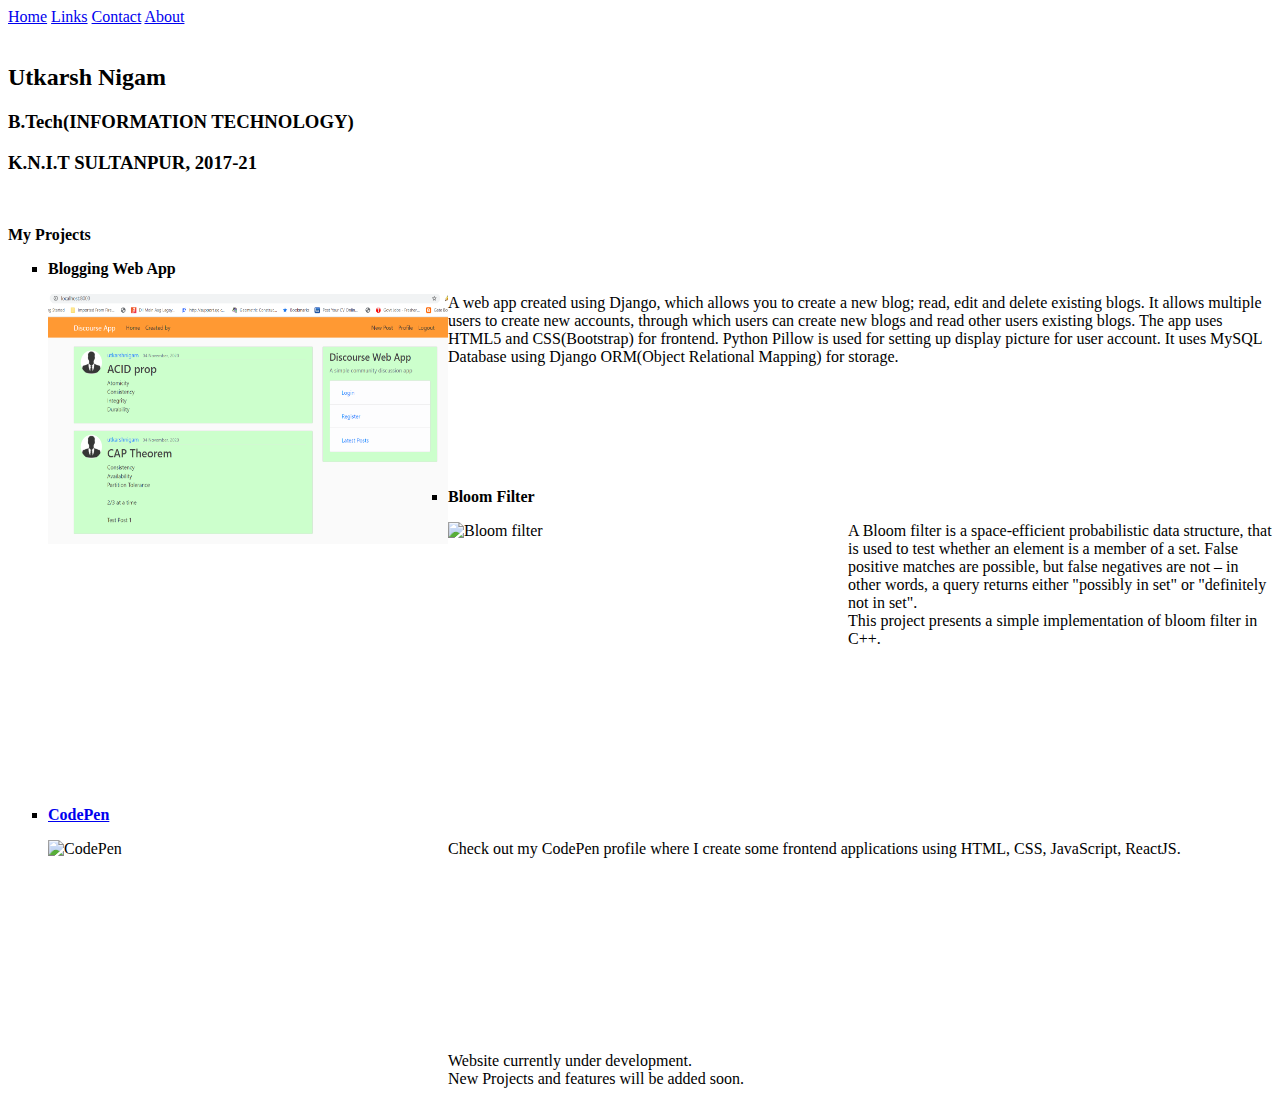
==== index.html @ a579cabe "Create Portflio" ====
<!DOCTYPE html>
<html lang="en">
<head>
    <meta charset="UTF-8">
    <title>Scroll</title>
    <link rel="stylesheet" href="style.css">
    
</head>
    <body>
        
    <div id="header"></div>
        <section>
        <div id="topnav">
  <a class="active" href="#home">Home</a>
  <a class="" href="#links">Links</a>
  <a class="" href="#contact">Contact</a>
  <a class="" href="#about">About</a>
        </div>
            
            <script src="control.js"></script>
            
            <br>
        <h2>Utkarsh Nigam</h2>
        <h3>B.Tech(INFORMATION TECHNOLOGY)</h3>
            <h3>K.N.I.T SULTANPUR, 2017-21</h3>
              </br>
        <p><b>My Projects</b></p>
       <ul style="list-style-type:square">
  <li><p><strong>Blogging Web App</strong></p>
<p>
<img src="disc.png" alt="Discourse App" style="float:left;width:400px;height:250px;">
A web app created using Django, which allows you to create a new blog; read, edit and delete existing blogs. It allows multiple users to create new accounts, through which users can create new blogs and read other users existing blogs. The app uses HTML5 and CSS(Bootstrap) for frontend. Python Pillow is used for setting up display picture for user account. It uses MySQL Database using Django ORM(Object Relational Mapping) for storage.
           </br></br></br></br></br>
</p></li>
           </br>
  <li><p><strong>Bloom Filter</strong></p>
<p>
<img src="bloomfr.gif" alt="Bloom filter" style="float:left;width:400px;height:250px;">
A Bloom filter is a space-efficient probabilistic data structure, that is used to test whether an element is a member of a set. False positive matches are possible, but false negatives are not – in other words, a query returns either "possibly in set" or "definitely not in set".</br>
    This project presents a simple implementation of bloom filter in C++.
</p></li>
</br></br></br></br></br></br></br>

<li><p><strong><a href="https://codepen.io/utkarsh-7" target="_blank">CodePen</a></strong></p>
<p>
<img src="codep.jpg" alt="CodePen" style="float:left;width:400px;height:250px;">
Check out my CodePen profile where I create some frontend applications using HTML, CSS, JavaScript, ReactJS. </br></br></br></br></br></br></br></br></br>
    
</p></li>
  
</ul>     
          
        
        <br>
        
<p>Website currently under development.<br>New Projects and features will be added soon.</p>
        
        </section>
        <script type="text/javascript">
            const bg = document.getElementById('header');
            window.addEventListener('scroll',function(){
                bg.style.backgroundSize = 160 - +window.pageYOffset/12+'%';
                bg.style.opacity = 1 - +window.pageYOffset/700+'';
            })
        </script>
    </body>
</html>
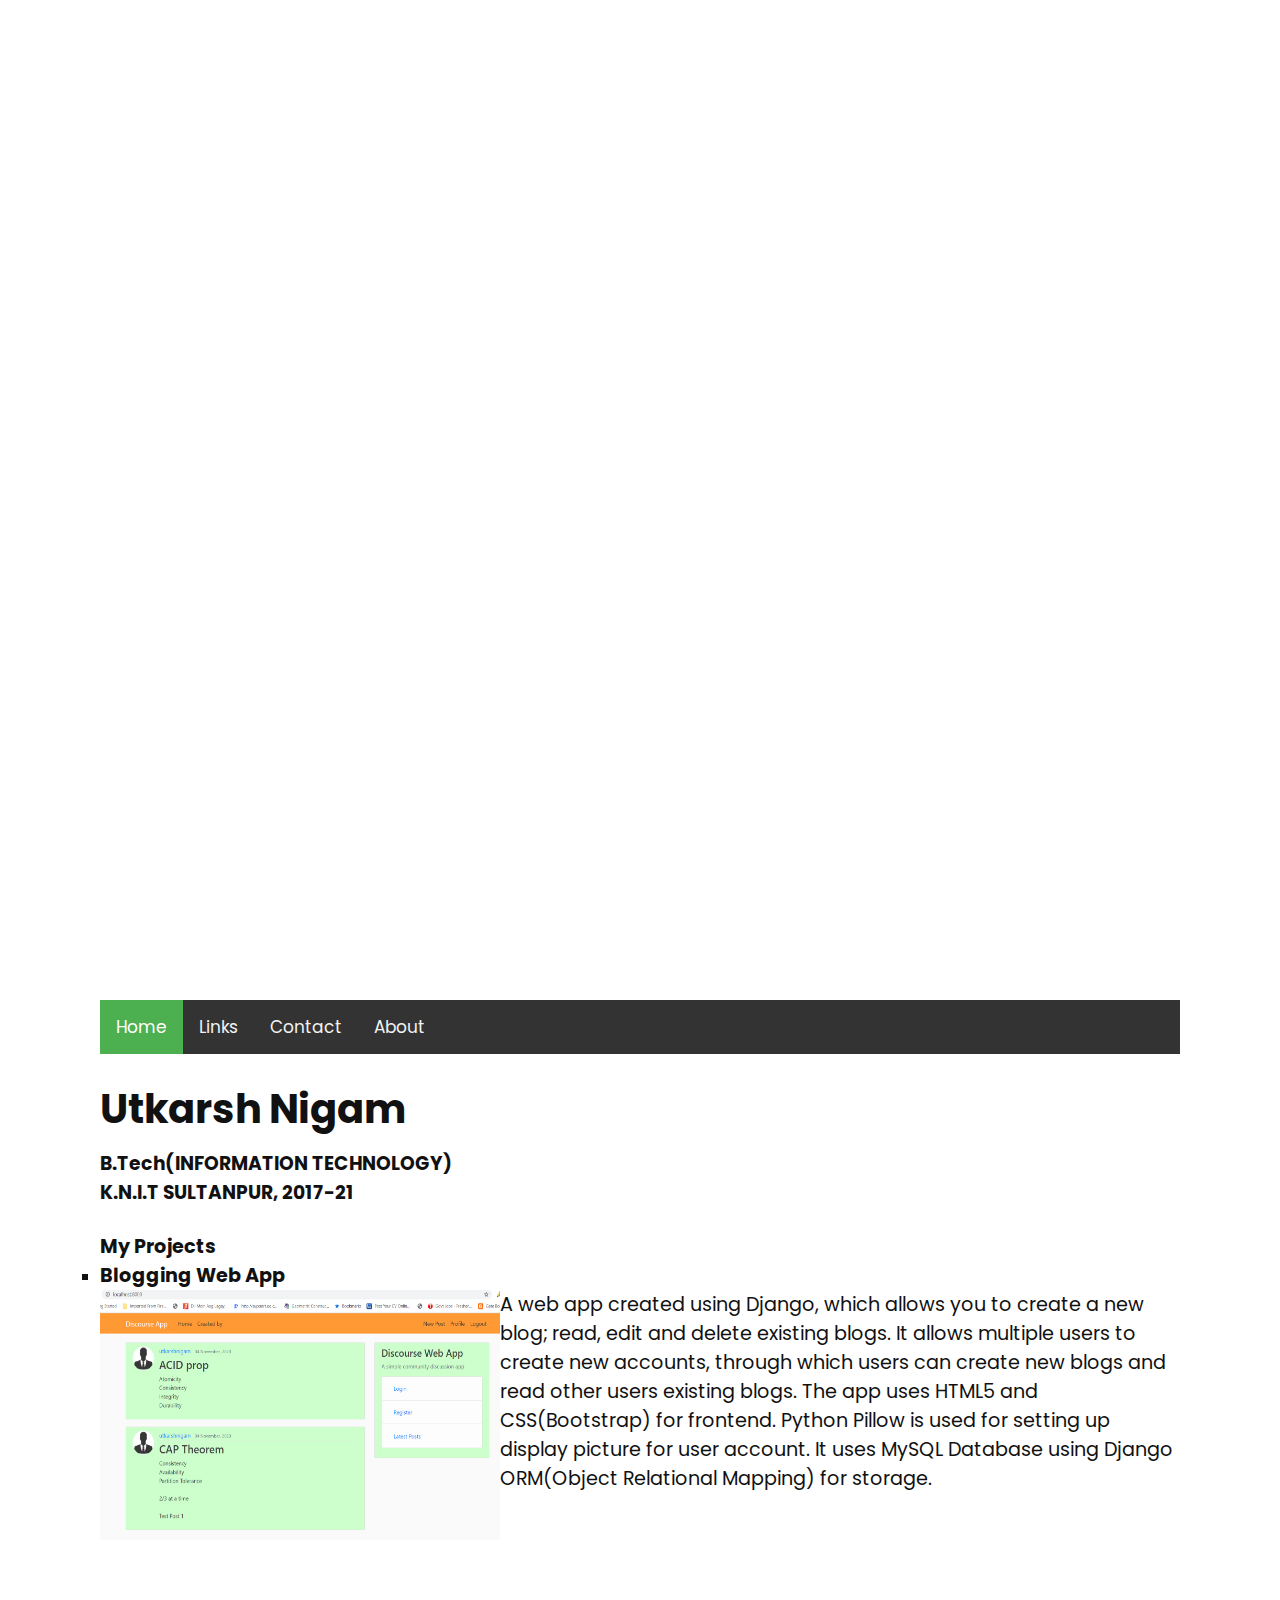
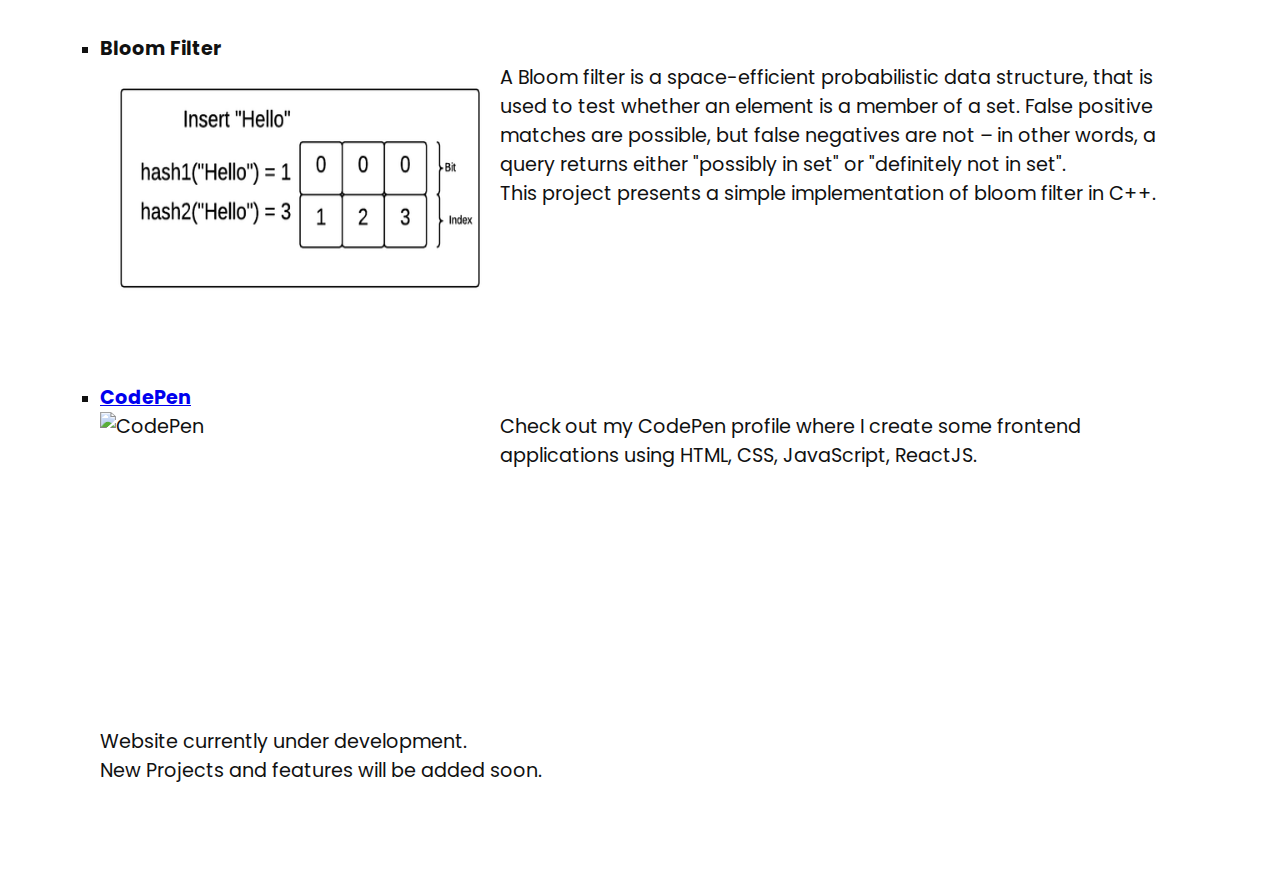
==== commit d389a5a9: "Update index.html" ====
--- a/index.html
+++ b/index.html
@@ -2,7 +2,7 @@
 <html lang="en">
 <head>
     <meta charset="UTF-8">
-    <title>Scroll</title>
+    <title>Portfolio</title>
     <link rel="stylesheet" href="style.css">
     
 </head>
@@ -35,7 +35,7 @@
            </br>
   <li><p><strong>Bloom Filter</strong></p>
 <p>
-<img src="bloomfr.gif" alt="Bloom filter" style="float:left;width:400px;height:250px;">
+<img src="/images/bloomfr.gif" alt="Bloom filter" style="float:left;width:400px;height:250px;">
 A Bloom filter is a space-efficient probabilistic data structure, that is used to test whether an element is a member of a set. False positive matches are possible, but false negatives are not – in other words, a query returns either "possibly in set" or "definitely not in set".</br>
     This project presents a simple implementation of bloom filter in C++.
 </p></li>
@@ -64,4 +64,4 @@
             })
         </script>
     </body>
-</html>+</html>
--- a/style.css
+++ b/style.css
@@ -0,0 +1,61 @@
+@import url('https://fonts.googleapis.com/css?family=Poppins:300,400,500,600,700&display=swap');
+*
+{
+    margin: 0;
+    padding: 0;
+    box-sizing: border-box;
+    font-family: 'Poppins', sans-serif;
+}
+#header
+{
+    position: relative;
+    width: 100%;
+    height: 100vh;
+    background: url(pic.jpg);
+    background-size: 160%;
+    background-position: center;
+    background-attachment: fixed;
+}
+section
+{
+    padding: 100px;
+    color: #111;
+}
+section h2
+{
+    font-size: 2.5em;
+    margin-bottom: 10px;
+}
+section p
+{
+    font-size: 1.2em;
+}
+body
+{
+    background: url(brown.jpg);
+}
+
+
+#topnav {
+  overflow: hidden;
+  background-color: #333;
+}
+
+#topnav a {
+  float: left;
+  color: #f2f2f2;
+  text-align: center;
+  padding: 14px 16px;
+  text-decoration: none;
+  font-size: 17px;
+}
+
+#topnav a:hover {
+  background-color: #ddd;
+  color: black;
+}
+
+#topnav a.active {
+  background-color: #4CAF50;
+  color: white;
+}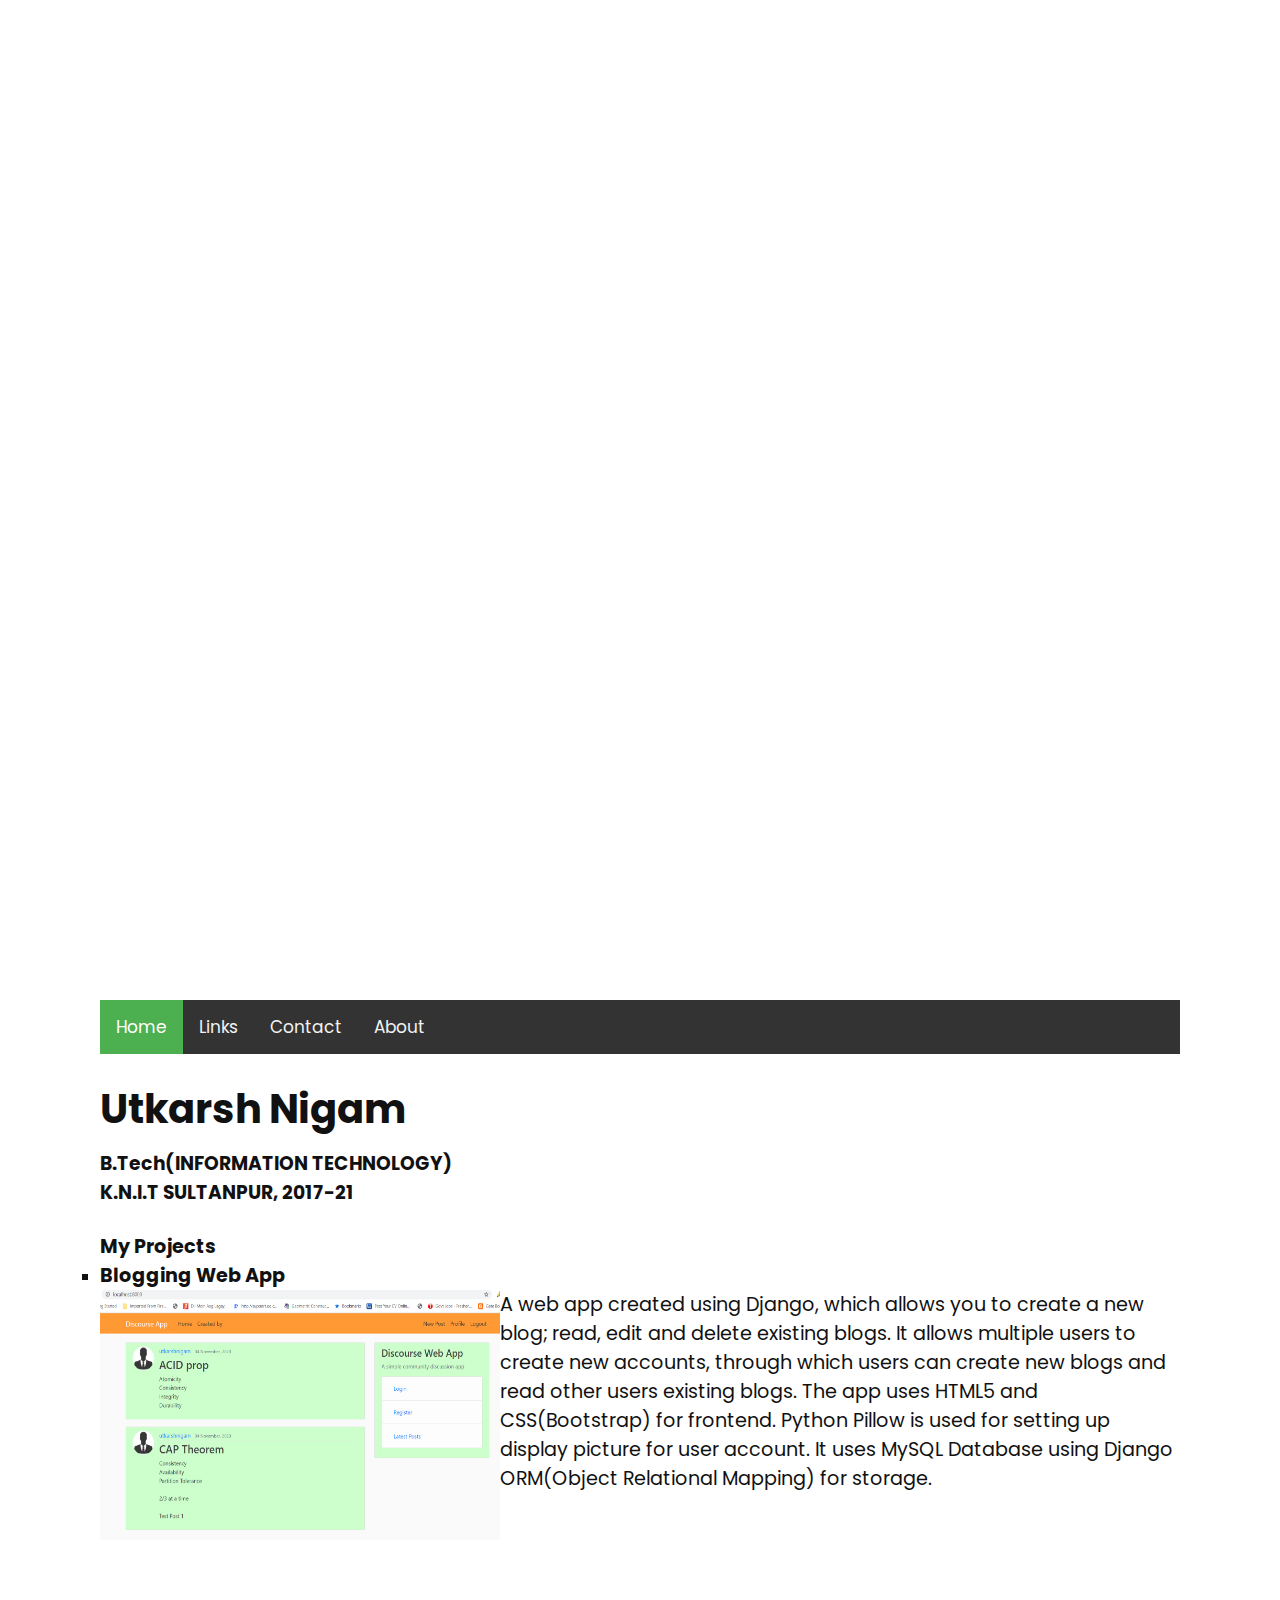
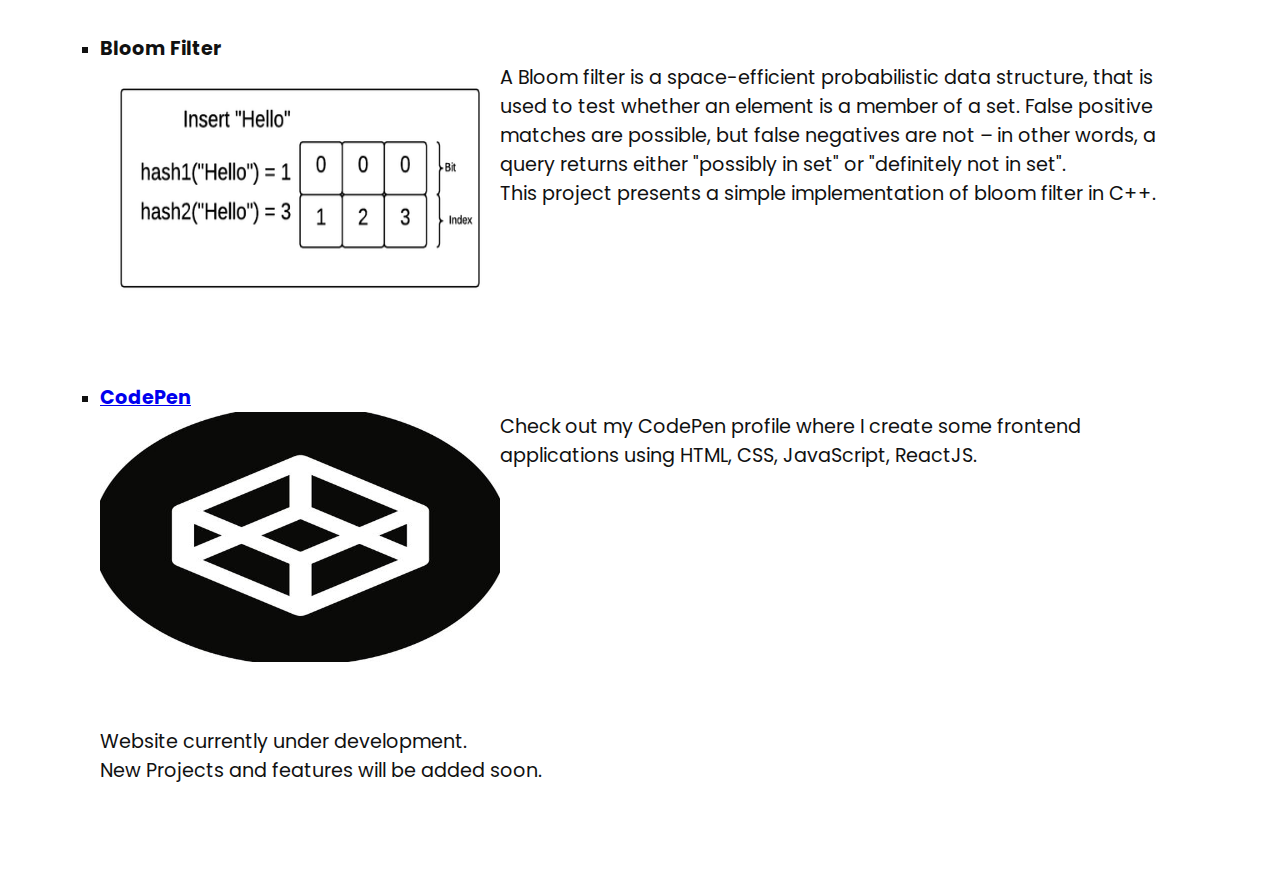
==== commit 87036bef: "Update index.html" ====
--- a/index.html
+++ b/index.html
@@ -43,7 +43,7 @@
 
 <li><p><strong><a href="https://codepen.io/utkarsh-7" target="_blank">CodePen</a></strong></p>
 <p>
-<img src="codep.jpg" alt="CodePen" style="float:left;width:400px;height:250px;">
+<img src="images/codep.jpg" alt="CodePen" style="float:left;width:400px;height:250px;">
 Check out my CodePen profile where I create some frontend applications using HTML, CSS, JavaScript, ReactJS. </br></br></br></br></br></br></br></br></br>
     
 </p></li>
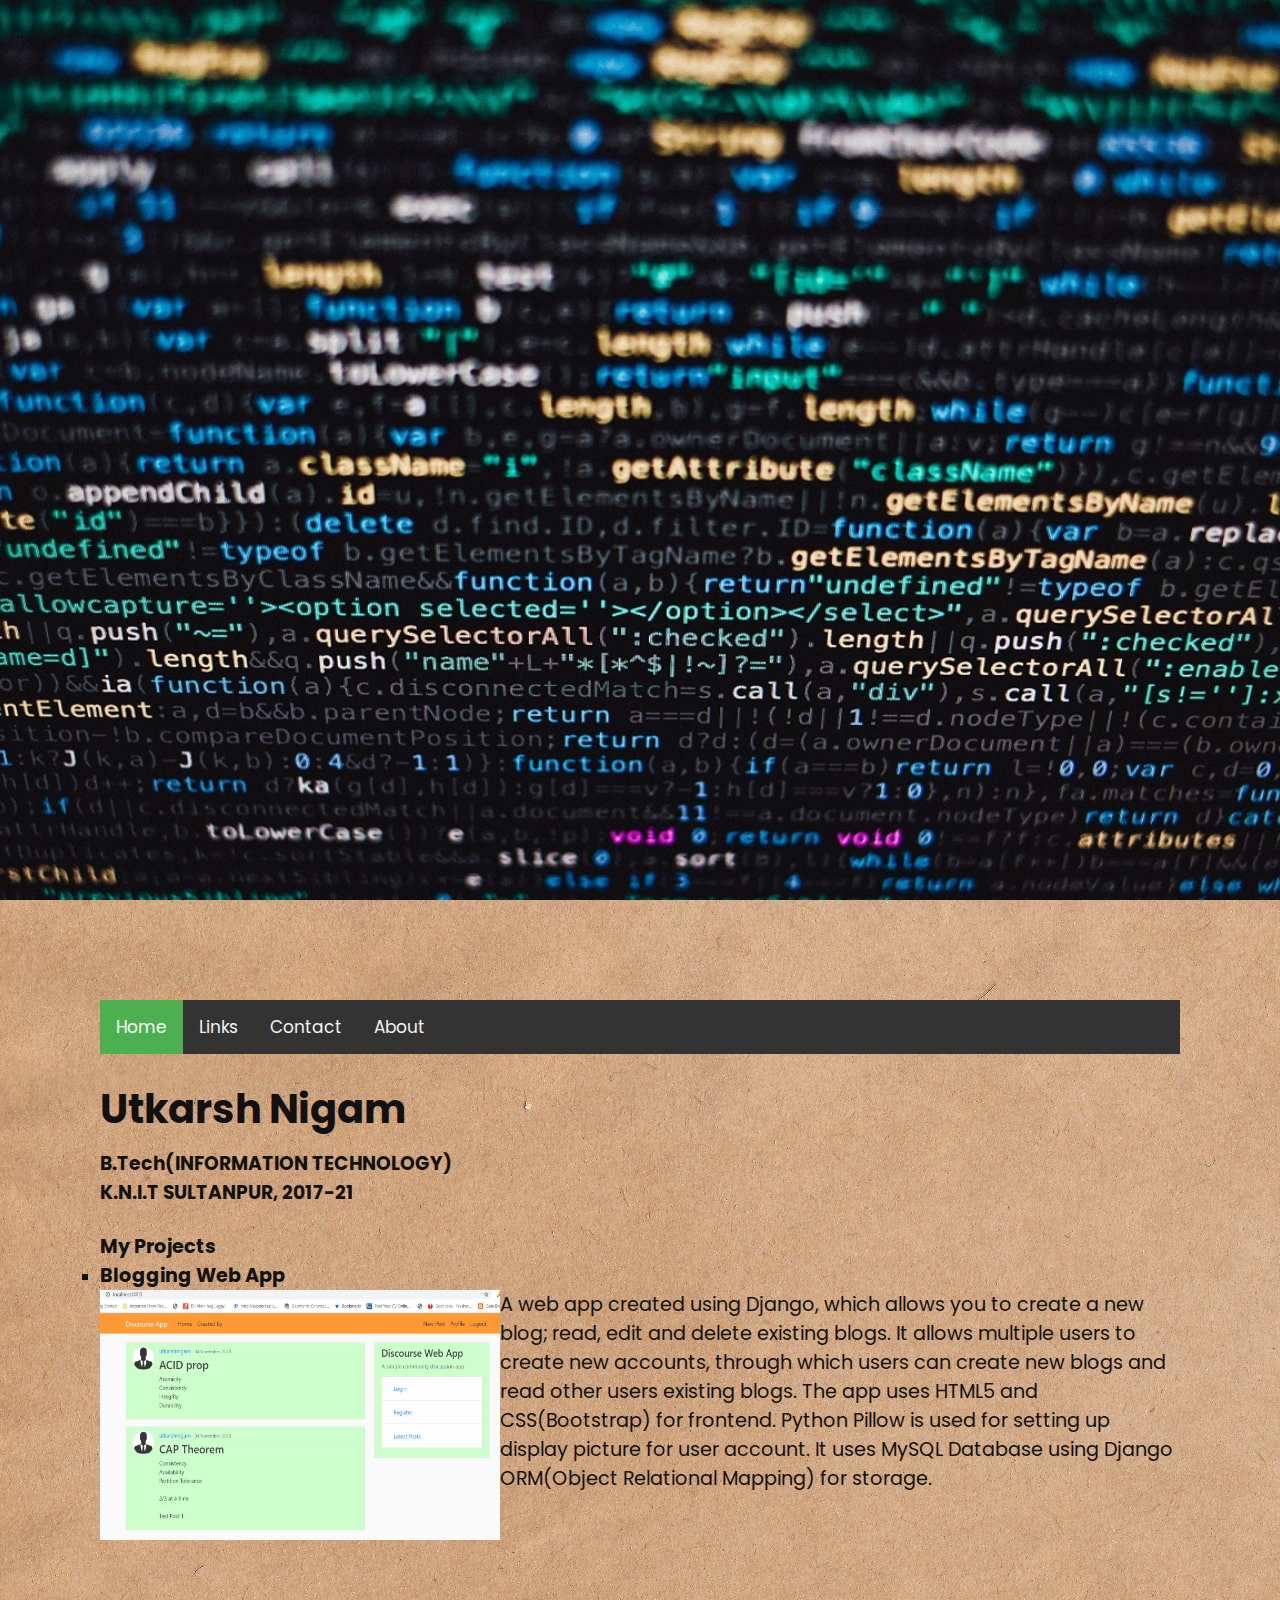
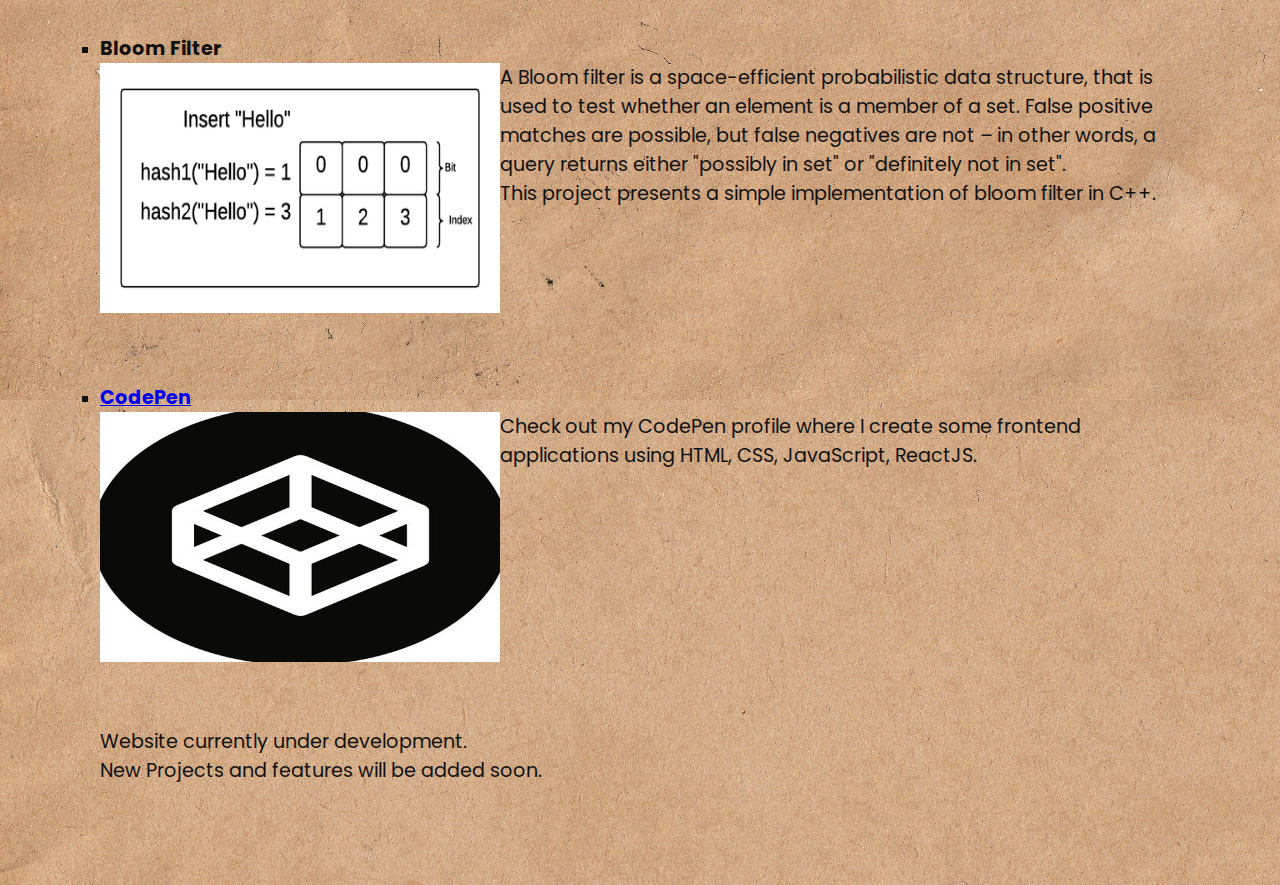
==== commit 483b9ab9: "New pages added" ====
--- a/index.html
+++ b/index.html
@@ -14,7 +14,7 @@
   <a class="active" href="#home">Home</a>
   <a class="" href="#links">Links</a>
   <a class="" href="#contact">Contact</a>
-  <a class="" href="#about">About</a>
+  <a class="" href="about.html#topnav">About</a>
         </div>
             
             <script src="control.js"></script>
@@ -35,7 +35,7 @@
            </br>
   <li><p><strong>Bloom Filter</strong></p>
 <p>
-<img src="/images/bloomfr.gif" alt="Bloom filter" style="float:left;width:400px;height:250px;">
+<img src="images/bloomfr.gif" alt="Bloom filter" style="float:left;width:400px;height:250px;">
 A Bloom filter is a space-efficient probabilistic data structure, that is used to test whether an element is a member of a set. False positive matches are possible, but false negatives are not – in other words, a query returns either "possibly in set" or "definitely not in set".</br>
     This project presents a simple implementation of bloom filter in C++.
 </p></li>
--- a/style.css
+++ b/style.css
@@ -11,7 +11,7 @@
     position: relative;
     width: 100%;
     height: 100vh;
-    background: url(pic.jpg);
+    background: url(images/pic.jpg);
     background-size: 160%;
     background-position: center;
     background-attachment: fixed;
@@ -32,7 +32,7 @@
 }
 body
 {
-    background: url(brown.jpg);
+    background: url(images/brown.jpg);
 }
 
 
@@ -58,4 +58,4 @@
 #topnav a.active {
   background-color: #4CAF50;
   color: white;
-}+}
